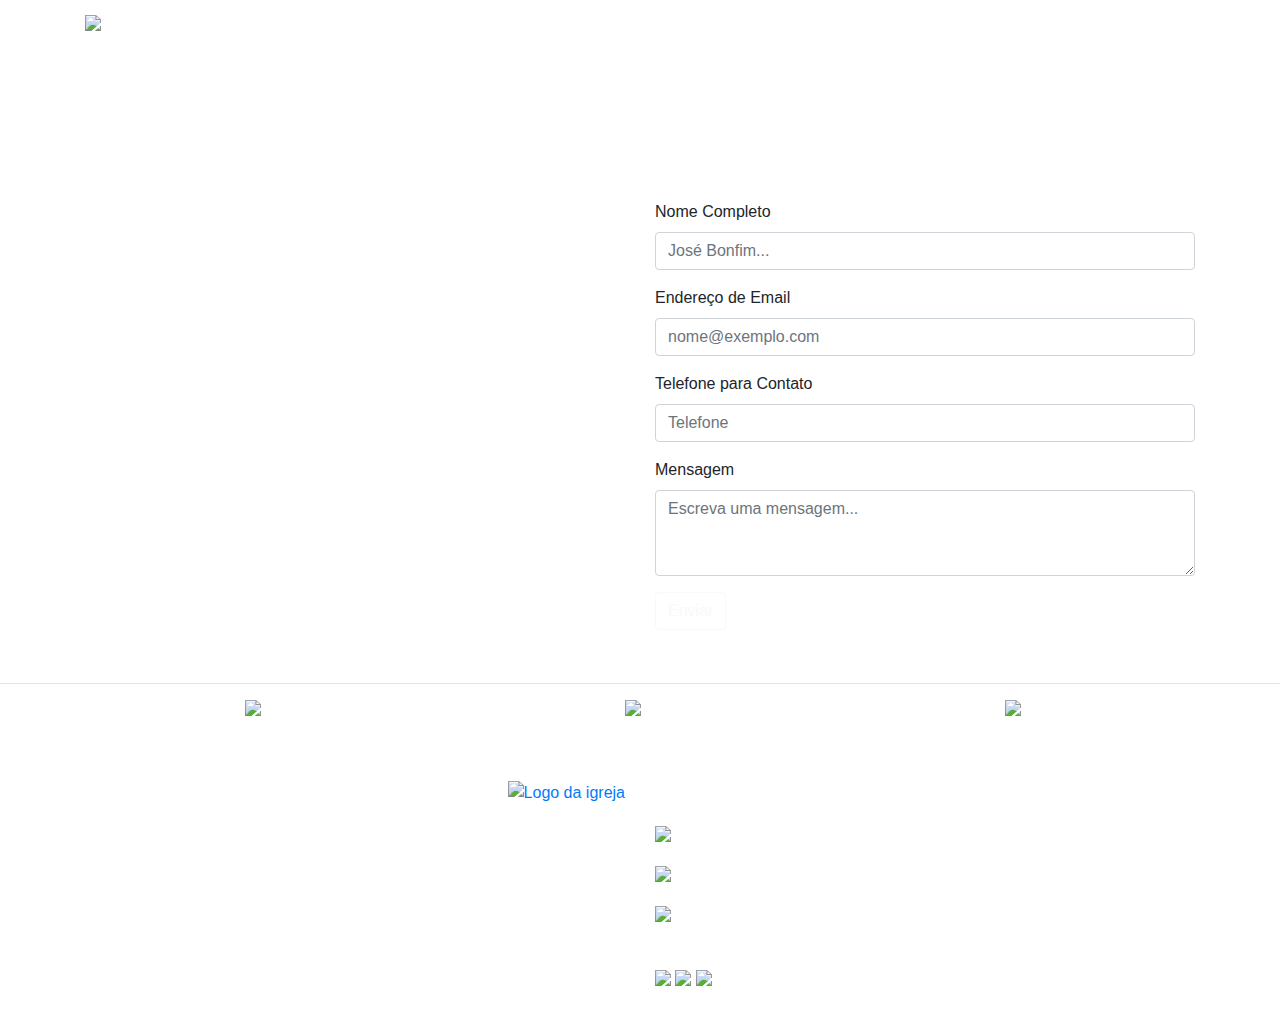
==== contato.html @ 70a187ad "ateração do nome da pag onde estamos > localização" ====
<!doctype html>
<html lang="pt-br">
  <head>
    <!-- Required meta tags -->
    <meta charset="utf-8">
    <meta name="viewport" content="width=device-width, initial-scale=1, shrink-to-fit=no">
    <!-- Favicon -->
    <link rel="shortcut icon" href="Midia/Logo/logo_v.png"/>
    <!-- CSS -->
    <link rel="stylesheet" href="css/style.css">
    <link rel="stylesheet" href="https://maxcdn.bootstrapcdn.com/bootstrap/4.0.0/css/bootstrap.min.css" integrity="sha384-Gn5384xqQ1aoWXA+058RXPxPg6fy4IWvTNh0E263XmFcJlSAwiGgFAW/dAiS6JXm" crossorigin="anonymous">
    <script type="text/javascript" src="js/idex.js"></script>
    <title>Ahava Amitit Church</title>
  </head>
  <body>
    
    <nav class="navbar navbar-expand-lg navbar-dark nav-header">
        <div class="container"> 
            <a class="navbar-brand img-fluid" href="index.html"><img src="Midia/Logo/Logo_header.png" width="250" alt="Logo da igreja"></a>

            <button class="navbar-toggler" type="button" data-toggle="collapse" data-target="#navbarIndex">
                <span class="navbar-toggler-icon"></span>
            </button>

            <div class="collapse navbar-collapse" id="navbarIndex">
                <ul class="navbar-nav ml-auto">
                    <li>
                        <a class="nav-link text-white" href="index.html">Home</a>
                    </li>
                    <li>
                        <a class="nav-link text-white" href="quemsomos.html">Quem Somos</a>
                    </li>
                    <li>
                        <a class="nav-link text-white" href="ondeE.html">Localização</a>
                    </li>
                    <li>
                        <a class="nav-link text-white" href="midia.html">Midias</a>
                    </li>
                    <li>
                        <a class="nav-link text-white" href="doacoes.html">Doações</a>
                    </li>
                    <li>
                        <a class="nav-link text-white" href="contato.html">Contato</a>
                    </li>
                </ul>
            </div>
        </div>    
    </nav>

    <div class="container">
        <div class="row">
            <div class="col text-center my-5 text-white">
                <h2 class="texto-contato">CONTATE-NOS</h2>
            </div>
        </div>
    </div>

    <div class="container form-contato">
        <div class="row">
            <div class="col-xl-6">
                <h4 class="text-white">FORMULÁRIO DE CONTATO</h4>
                <p class="text-white">Entre em contato conosco, será um prazer atendê-lo!</p>
            </div>
            <div class="col-xl-6">
                <form>
                    <div class="form-group">
                        <label for="inputNome">Nome Completo</label>
                        <input type="text" class="form-control" id="inputNome" placeholder="José Bonfim...">
                    </div>
                    <div class="form-group">
                        <label for="inputEmail">Endereço de Email</label>
                        <input type="email" class="form-control" id="inputEmail" placeholder="nome@exemplo.com">
                    </div>
                    <div class="form-group">
                        <label for="inputFone">Telefone para Contato</label>
                        <input type="text" class="form-control" id="inputFone" placeholder="Telefone">
                    </div>
                    <div class="form-group">
                        <label for="inputMensagem">Mensagem</label>
                        <textarea class="form-control" id="inputMensagem" rows="3" placeholder="Escreva uma mensagem..."></textarea>
                    </div>
                    <button class="btn btn btn-outline-light" type="submit">Enviar</button>                    
                </form>
            </div>
        </div>
    </div>

    <div class="container">
        <div class="row">
            <div class="col text-center text-white">
                <h4 class="texto-info-contato">Informações para Contato</h4>                
            </div>
        </div>    
    </div>

    <hr>
    <div class="container">
        <div class="row">
            <div class="col-xl-4 text-md-center ico-map">
                <img class="mx-auto d-block" src="Midia/icon/celular.png"width="30px"> 
                <p class="text-center text-white infp-contato">(82) 99966-8214 / (82) 98734-8753</p>
            </div>
            <div class="col-xl-4 text-md-center ico-map">
                <img class="mx-auto d-block" src="Midia/icon/localizacao.png"width="30px"> 
                <p class="text-center text-white infp-contato">Santa Lúcia, Rua Japurá, N° 33, Próximo ao Aeroclub - Maceió-AL / CEP: 57082-060</p>
            </div>
            <div class="col-xl-4 text-md-center ico-map">
                <img class="mx-auto d-block" src="Midia/icon/o-email.png"width="30px">
                <p class="text-center text-white infp-contato">contato@ahavaamitit.com</p>
            </div>
        </div>   
    </div>

    <div class="container-fluid rodape">
        <div class="row">
            <div class="col text-md-right">
                <a href="index.html"><img src="Midia/Logo/Logo_header.png" class="img-fluid" width="400" alt="Logo da igreja"></a>
            </div>
            <div class="col-lg-6">
                <h3 class="text-white">Fale conosco</h3>
                <p class="text-white"><img src="Midia/icon/celular.png"width="24px"> (82) 99966-8214 / (82) 98734-8753</p>
                <p class="text-white"><img src="Midia/icon/o-email.png"width="24px"> email@hotmail.com</p>
                <p class="text-white "><img src="Midia/icon/localizacao.png"width="24px"> Santa Lúcia, Rua Japurá, N° 33, Próximo ao Aeroclub - Maceió-AL<br>CEP: 57082-060</p>
                <a href="#" class="icon-social" target="_blank"><img src="Midia/icon/facebook.png"width="24px"></a>
                <a href="#" class="icon-social" target="_blank"><img src="Midia/icon/instagram.png" width="24px"></a>
                <a href="#" class="icon-social" target="_blank"><img src="Midia/icon/youtube.png" width="24px"></a>
            </div>
        </div>
    </div>

    <div class="container-fluid copy">
        <div class="row">
            <div class="col-xl-12 text-center ">
                <small class="text-white">&copy;2021 AHAVA AMITIT CHURCH.</small>
            </div>
        </div>
    </div>
        
    <!-- Optional JavaScript -->
    <!-- jQuery first, then Popper.js, then Bootstrap JS -->
    
    <script src="https://code.jquery.com/jquery-3.2.1.slim.min.js" integrity="sha384-KJ3o2DKtIkvYIK3UENzmM7KCkRr/rE9/Qpg6aAZGJwFDMVNA/GpGFF93hXpG5KkN" crossorigin="anonymous"></script>
    <script src="https://cdnjs.cloudflare.com/ajax/libs/popper.js/1.12.9/umd/popper.min.js" integrity="sha384-ApNbgh9B+Y1QKtv3Rn7W3mgPxhU9K/ScQsAP7hUibX39j7fakFPskvXusvfa0b4Q" crossorigin="anonymous"></script>
    <script src="https://maxcdn.bootstrapcdn.com/bootstrap/4.0.0/js/bootstrap.min.js" integrity="sha384-JZR6Spejh4U02d8jOt6vLEHfe/JQGiRRSQQxSfFWpi1MquVdAyjUar5+76PVCmYl" crossorigin="anonymous"></script>
  </body>
</html>
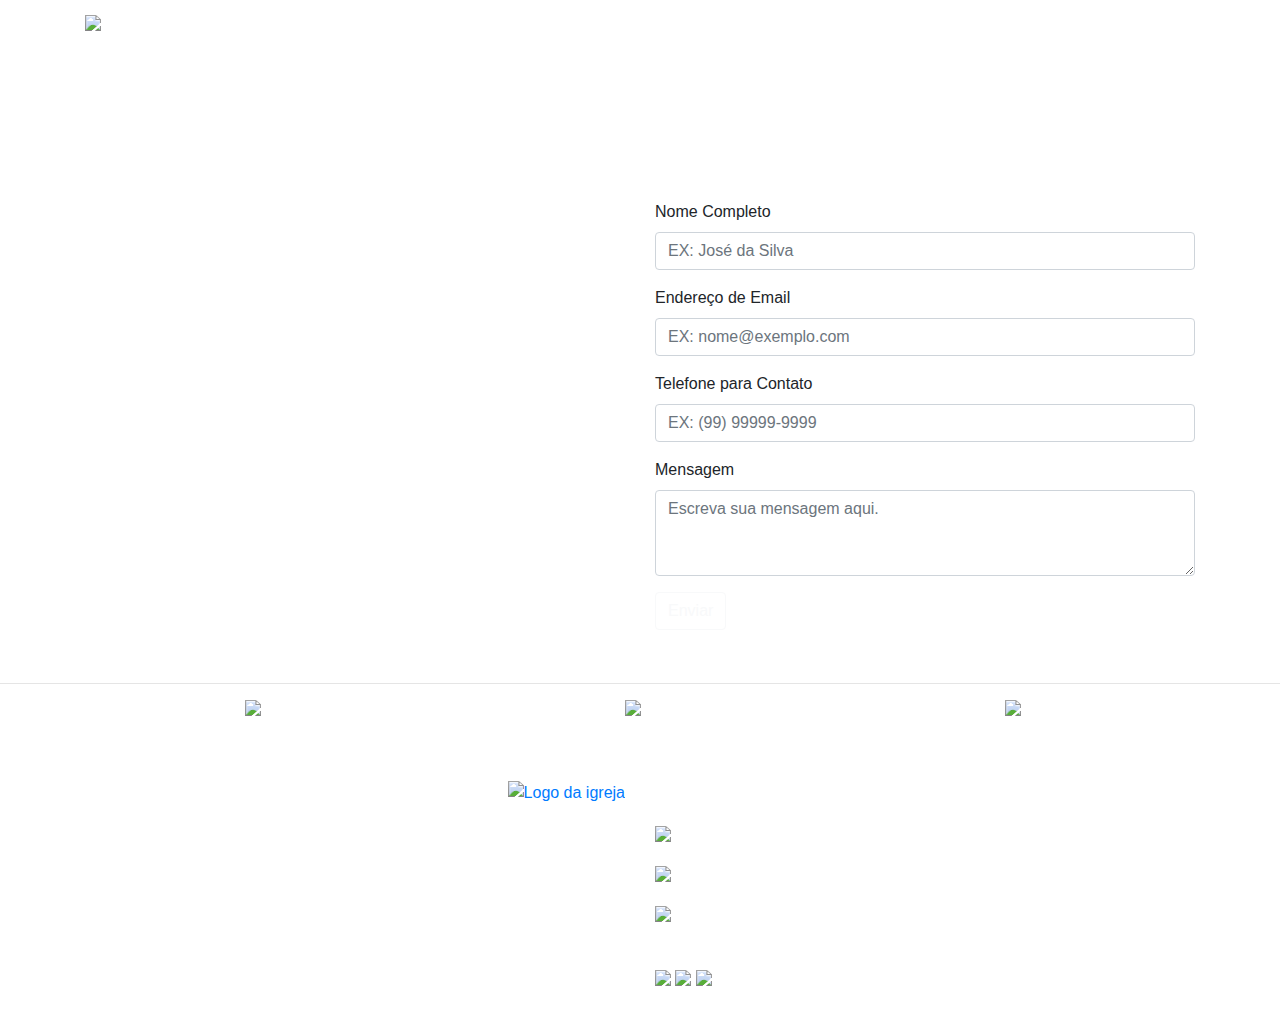
==== commit 759f413f: "Atualização do favico" ====
--- a/contato.html
+++ b/contato.html
@@ -5,18 +5,18 @@
     <meta charset="utf-8">
     <meta name="viewport" content="width=device-width, initial-scale=1, shrink-to-fit=no">
     <!-- Favicon -->
-    <link rel="shortcut icon" href="Midia/Logo/logo_v.png"/>
+    <link rel="shortcut icon" href="midia/Logo/logo_sem_fundo.png"/>
     <!-- CSS -->
     <link rel="stylesheet" href="css/style.css">
     <link rel="stylesheet" href="https://maxcdn.bootstrapcdn.com/bootstrap/4.0.0/css/bootstrap.min.css" integrity="sha384-Gn5384xqQ1aoWXA+058RXPxPg6fy4IWvTNh0E263XmFcJlSAwiGgFAW/dAiS6JXm" crossorigin="anonymous">
-    <script type="text/javascript" src="js/idex.js"></script>
+    
     <title>Ahava Amitit Church</title>
   </head>
   <body>
     
     <nav class="navbar navbar-expand-lg navbar-dark nav-header">
         <div class="container"> 
-            <a class="navbar-brand img-fluid" href="index.html"><img src="Midia/Logo/Logo_header.png" width="250" alt="Logo da igreja"></a>
+            <a class="navbar-brand img-fluid" href="index.html"><img src="midia/Logo/Logo_header.png" width="250" alt="Logo da igreja"></a>
 
             <button class="navbar-toggler" type="button" data-toggle="collapse" data-target="#navbarIndex">
                 <span class="navbar-toggler-icon"></span>
@@ -31,10 +31,10 @@
                         <a class="nav-link text-white" href="quemsomos.html">Quem Somos</a>
                     </li>
                     <li>
-                        <a class="nav-link text-white" href="ondeE.html">Localização</a>
+                        <a class="nav-link text-white" href="localizacao.html">Localização</a>
                     </li>
                     <li>
-                        <a class="nav-link text-white" href="midia.html">Midias</a>
+                        <a class="nav-link text-white" href="midia.html">Mídias</a>
                     </li>
                     <li>
                         <a class="nav-link text-white" href="doacoes.html">Doações</a>
@@ -62,29 +62,29 @@
                 <p class="text-white">Entre em contato conosco, será um prazer atendê-lo!</p>
             </div>
             <div class="col-xl-6">
-                <form>
+                <form id="form-cont">
                     <div class="form-group">
                         <label for="inputNome">Nome Completo</label>
-                        <input type="text" class="form-control" id="inputNome" placeholder="José Bonfim...">
+                        <input type="text" class="form-control" id="inputNome" name="nome" placeholder="EX: José da Silva">
                     </div>
                     <div class="form-group">
                         <label for="inputEmail">Endereço de Email</label>
-                        <input type="email" class="form-control" id="inputEmail" placeholder="nome@exemplo.com">
+                        <input type="email" class="form-control" id="inputEmail" name="email" placeholder="EX: nome@exemplo.com">
                     </div>
                     <div class="form-group">
                         <label for="inputFone">Telefone para Contato</label>
-                        <input type="text" class="form-control" id="inputFone" placeholder="Telefone">
+                        <input type="text" class="form-control" id="inputFone" name="telefone" placeholder="EX: (99) 99999-9999">
                     </div>
                     <div class="form-group">
                         <label for="inputMensagem">Mensagem</label>
-                        <textarea class="form-control" id="inputMensagem" rows="3" placeholder="Escreva uma mensagem..."></textarea>
+                        <textarea class="form-control" id="inputMensagem" rows="3" name="msg" placeholder="Escreva sua mensagem aqui."></textarea>
                     </div>
                     <button class="btn btn btn-outline-light" type="submit">Enviar</button>                    
                 </form>
             </div>
         </div>
     </div>
-
+    
     <div class="container">
         <div class="row">
             <div class="col text-center text-white">
@@ -97,15 +97,15 @@
     <div class="container">
         <div class="row">
             <div class="col-xl-4 text-md-center ico-map">
-                <img class="mx-auto d-block" src="Midia/icon/celular.png"width="30px"> 
+                <img class="mx-auto d-block" src="midia/icon/celular.png"width="30px"> 
                 <p class="text-center text-white infp-contato">(82) 99966-8214 / (82) 98734-8753</p>
             </div>
             <div class="col-xl-4 text-md-center ico-map">
-                <img class="mx-auto d-block" src="Midia/icon/localizacao.png"width="30px"> 
+                <img class="mx-auto d-block" src="midia/icon/localizacao.png"width="30px"> 
                 <p class="text-center text-white infp-contato">Santa Lúcia, Rua Japurá, N° 33, Próximo ao Aeroclub - Maceió-AL / CEP: 57082-060</p>
             </div>
             <div class="col-xl-4 text-md-center ico-map">
-                <img class="mx-auto d-block" src="Midia/icon/o-email.png"width="30px">
+                <img class="mx-auto d-block" src="midia/icon/o-email.png"width="30px">
                 <p class="text-center text-white infp-contato">contato@ahavaamitit.com</p>
             </div>
         </div>   
@@ -114,16 +114,16 @@
     <div class="container-fluid rodape">
         <div class="row">
             <div class="col text-md-right">
-                <a href="index.html"><img src="Midia/Logo/Logo_header.png" class="img-fluid" width="400" alt="Logo da igreja"></a>
+                <a href="index.html"><img src="midia/Logo/Logo_header.png" class="img-fluid" width="400" alt="Logo da igreja"></a>
             </div>
             <div class="col-lg-6">
                 <h3 class="text-white">Fale conosco</h3>
-                <p class="text-white"><img src="Midia/icon/celular.png"width="24px"> (82) 99966-8214 / (82) 98734-8753</p>
-                <p class="text-white"><img src="Midia/icon/o-email.png"width="24px"> email@hotmail.com</p>
-                <p class="text-white "><img src="Midia/icon/localizacao.png"width="24px"> Santa Lúcia, Rua Japurá, N° 33, Próximo ao Aeroclub - Maceió-AL<br>CEP: 57082-060</p>
-                <a href="#" class="icon-social" target="_blank"><img src="Midia/icon/facebook.png"width="24px"></a>
-                <a href="#" class="icon-social" target="_blank"><img src="Midia/icon/instagram.png" width="24px"></a>
-                <a href="#" class="icon-social" target="_blank"><img src="Midia/icon/youtube.png" width="24px"></a>
+                <p class="text-white"><img src="midia/icon/celular.png"width="24px"> (82) 99966-8214 / (82) 98734-8753</p>
+                <p class="text-white"><img src="midia/icon/o-email.png"width="24px"> email@hotmail.com</p>
+                <p class="text-white "><img src="midia/icon/localizacao.png"width="24px"> Santa Lúcia, Rua Japurá, N° 33, Próximo ao Aeroclub - Maceió-AL<br>CEP: 57082-060</p>
+                <a href="#" class="icon-social" target="_blank"><img src="midia/icon/facebook.png"width="24px"></a>
+                <a href="#" class="icon-social" target="_blank"><img src="midia/icon/instagram.png" width="24px"></a>
+                <a href="#" class="icon-social" target="_blank"><img src="midia/icon/youtube.png" width="24px"></a>
             </div>
         </div>
     </div>
@@ -135,11 +135,11 @@
             </div>
         </div>
     </div>
-        
+
     <!-- Optional JavaScript -->
-    <!-- jQuery first, then Popper.js, then Bootstrap JS -->
-    
-    <script src="https://code.jquery.com/jquery-3.2.1.slim.min.js" integrity="sha384-KJ3o2DKtIkvYIK3UENzmM7KCkRr/rE9/Qpg6aAZGJwFDMVNA/GpGFF93hXpG5KkN" crossorigin="anonymous"></script>
+    <script src="https://code.jquery.com/jquery-3.6.0.min.js"></script>
+    <script type="text/javascript" src="js/script.js"></script>
+    <!-- jQuery first, then Popper.js, then Bootstrap JS -->    
     <script src="https://cdnjs.cloudflare.com/ajax/libs/popper.js/1.12.9/umd/popper.min.js" integrity="sha384-ApNbgh9B+Y1QKtv3Rn7W3mgPxhU9K/ScQsAP7hUibX39j7fakFPskvXusvfa0b4Q" crossorigin="anonymous"></script>
     <script src="https://maxcdn.bootstrapcdn.com/bootstrap/4.0.0/js/bootstrap.min.js" integrity="sha384-JZR6Spejh4U02d8jOt6vLEHfe/JQGiRRSQQxSfFWpi1MquVdAyjUar5+76PVCmYl" crossorigin="anonymous"></script>
   </body>
